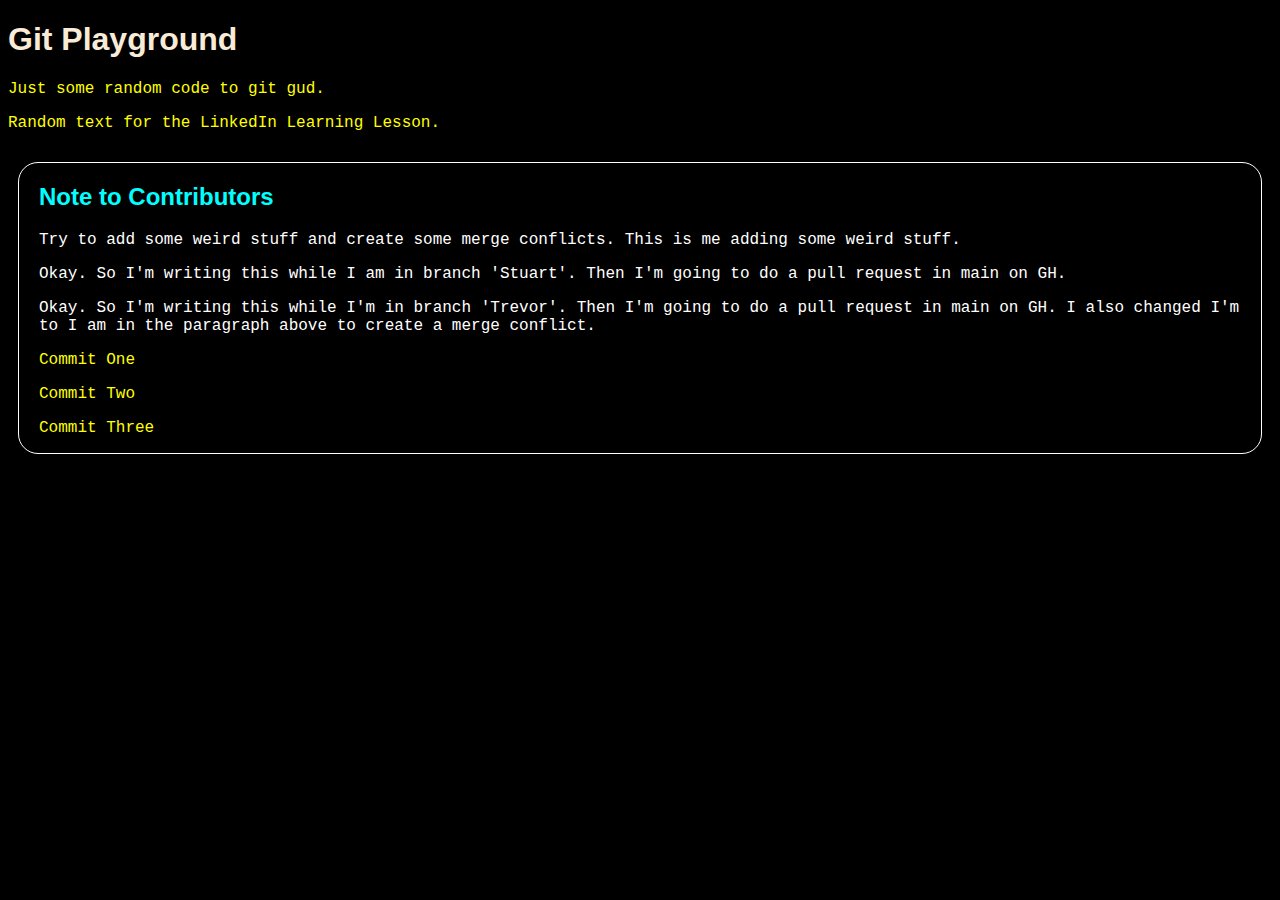
==== index.html @ 01b4a945 "added some changes" ====
<!DOCTYPE html>
<html lang="en">

<head>
    <meta charset="UTF-8">
    <meta http-equiv="X-UA-Compatible" content="IE=edge">
    <meta name="viewport" content="width=device-width, initial-scale=1.0">
    <link rel="stylesheet" type="text/css" href="styles.css">
    <title>Document</title>
</head>

<body>
    <h1>
        Git Playground
    </h1>
    <p>
        Just some random code to git gud.
    </p>
    <p>Random text for the LinkedIn Learning Lesson.</p>

    <div class="contributorBox">
        <h2>
            Note to Contributors
        </h2>
        <p class="white">
            Try to add some weird stuff and create some merge conflicts.
            This is me adding some weird stuff.
        </p>

        <p class="white">
            Okay. So I'm writing this while I am in branch 'Stuart'. Then I'm going to do a pull request in main on GH.
        </p>

        <p class="white">
            Okay. So I'm writing this while I'm in branch 'Trevor'. Then I'm going to do a pull request in main on GH. I
            also changed I'm to I am in the paragraph above to create a merge conflict.
        </p>

        <p>Commit One</p>
        <p>Commit Two</p>
        <p>Commit Three</p>

        <!-- Making some changes to our branch with a comment. -->
        <!-- Making some changes to staged to look at 'git diff --staged' with a comment. -->

    </div>

    <script src="app.js"></script>
</body>

</html>
---- styles.css ----
*{
    background-color: black;
}

h1{
    color: antiquewhite;
    font-family: Helvetica, sans-serif, Arial;
}

h2{
    color: aqua;
    font-family: Helvetica, sans-serif, Arial;
}

p{
    font-family: 'Courier New', Courier, monospace;
    color: yellow;
}

.white{
    color: white;
}

.coral{
    color: coral;
}

div.contributorBox{
    border: 1px solid white;
    border-radius: 20px;
    padding: 0px 20px;
    margin: 30px 10px;
}
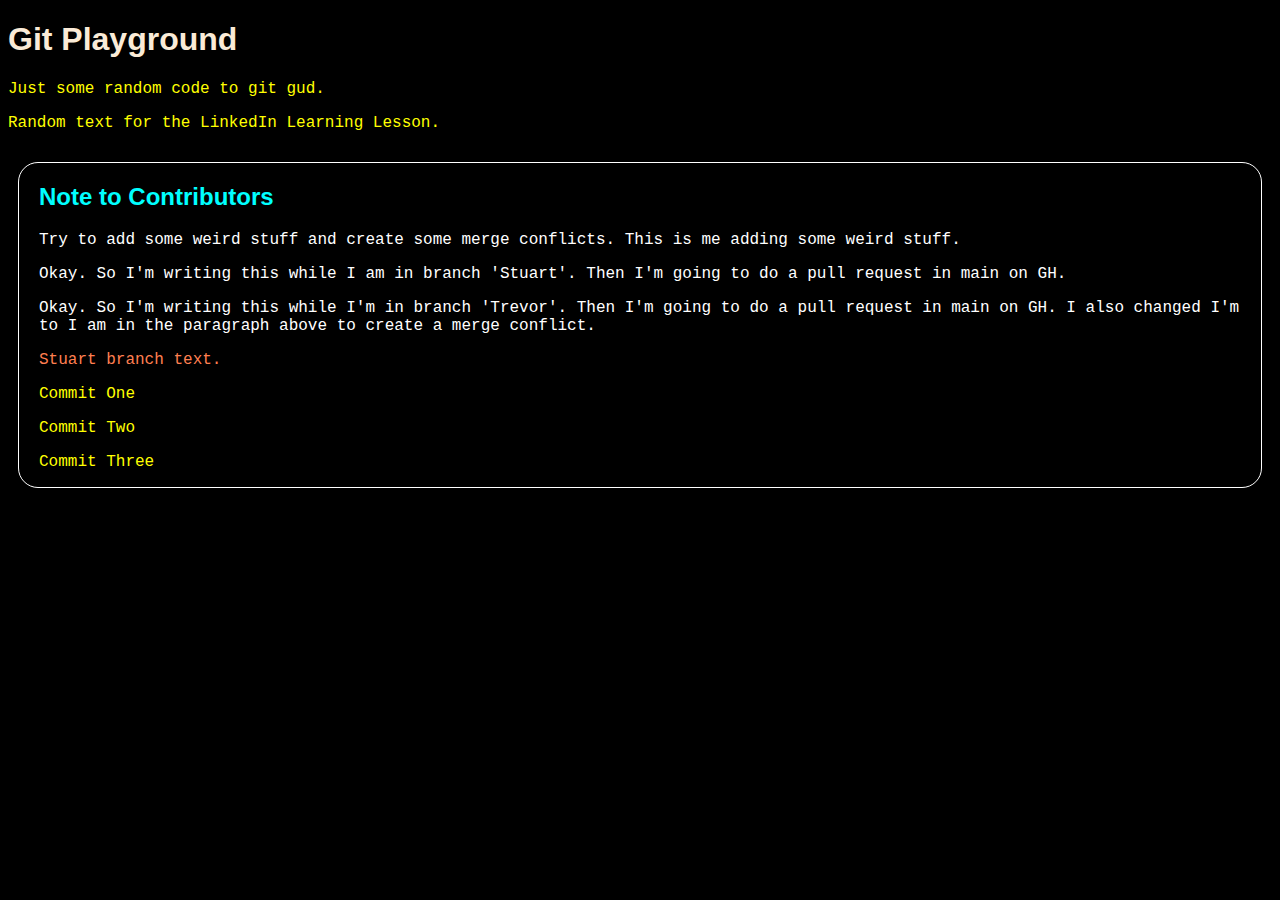
==== commit 7c82c9a9: "Merge branch 'main' into Trevor" ====
--- a/index.html
+++ b/index.html
@@ -19,15 +19,18 @@
     <p>Random text for the LinkedIn Learning Lesson.</p>
 
     <div class="contributorBox">
+
         <h2>
             Note to Contributors
         </h2>
+
         <p class="white">
             Try to add some weird stuff and create some merge conflicts.
             This is me adding some weird stuff.
         </p>
 
         <p class="white">
+
             Okay. So I'm writing this while I am in branch 'Stuart'. Then I'm going to do a pull request in main on GH.
         </p>
 
@@ -35,6 +38,8 @@
             Okay. So I'm writing this while I'm in branch 'Trevor'. Then I'm going to do a pull request in main on GH. I
             also changed I'm to I am in the paragraph above to create a merge conflict.
         </p>
+      
+        <p class="coral">Stuart branch text.</p>
 
         <p>Commit One</p>
         <p>Commit Two</p>
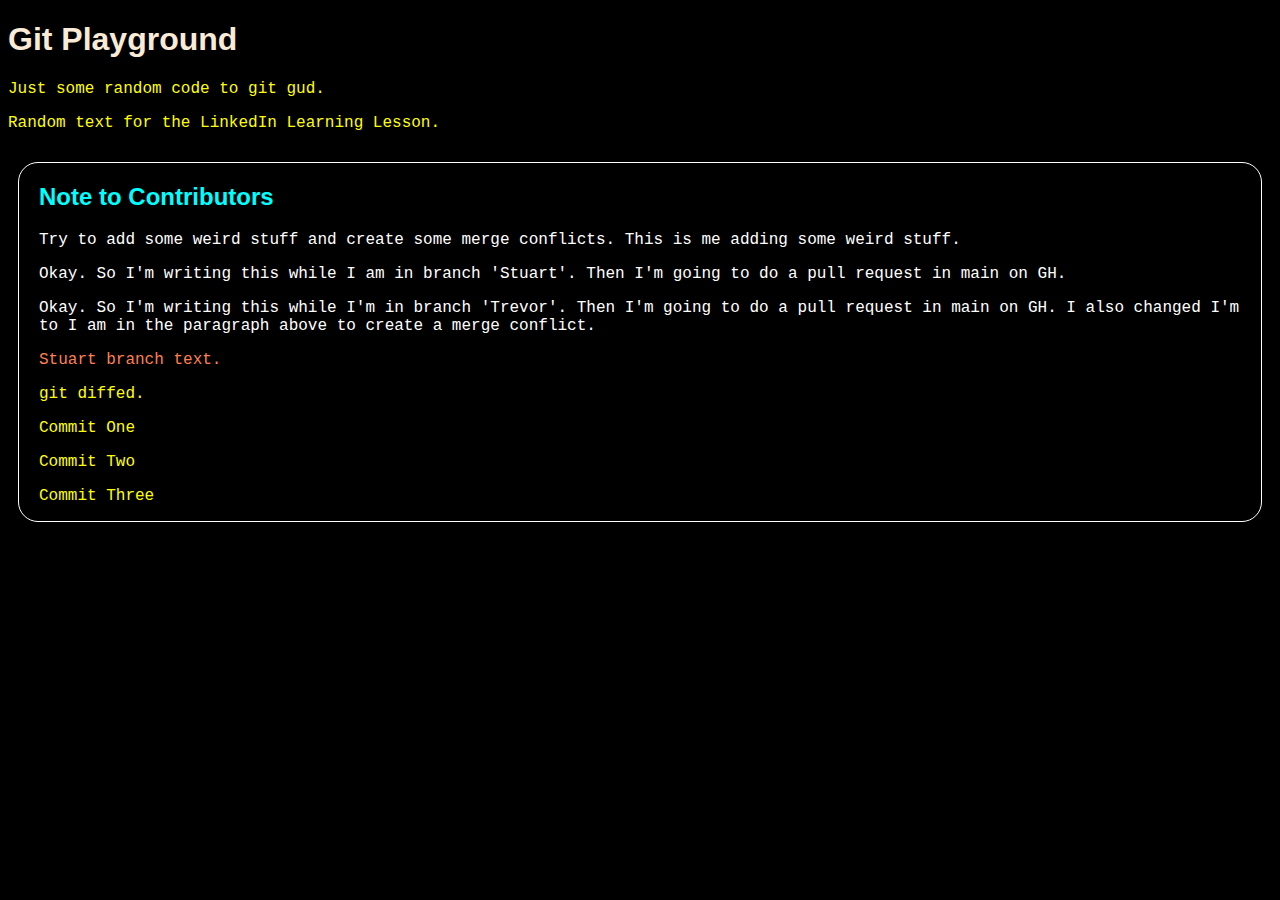
==== commit a2324030: "git diffed" ====
--- a/index.html
+++ b/index.html
@@ -30,7 +30,6 @@
         </p>
 
         <p class="white">
-
             Okay. So I'm writing this while I am in branch 'Stuart'. Then I'm going to do a pull request in main on GH.
         </p>
 
@@ -38,8 +37,10 @@
             Okay. So I'm writing this while I'm in branch 'Trevor'. Then I'm going to do a pull request in main on GH. I
             also changed I'm to I am in the paragraph above to create a merge conflict.
         </p>
-      
+
         <p class="coral">Stuart branch text.</p>
+
+        <p>git diffed.</p>
 
         <p>Commit One</p>
         <p>Commit Two</p>
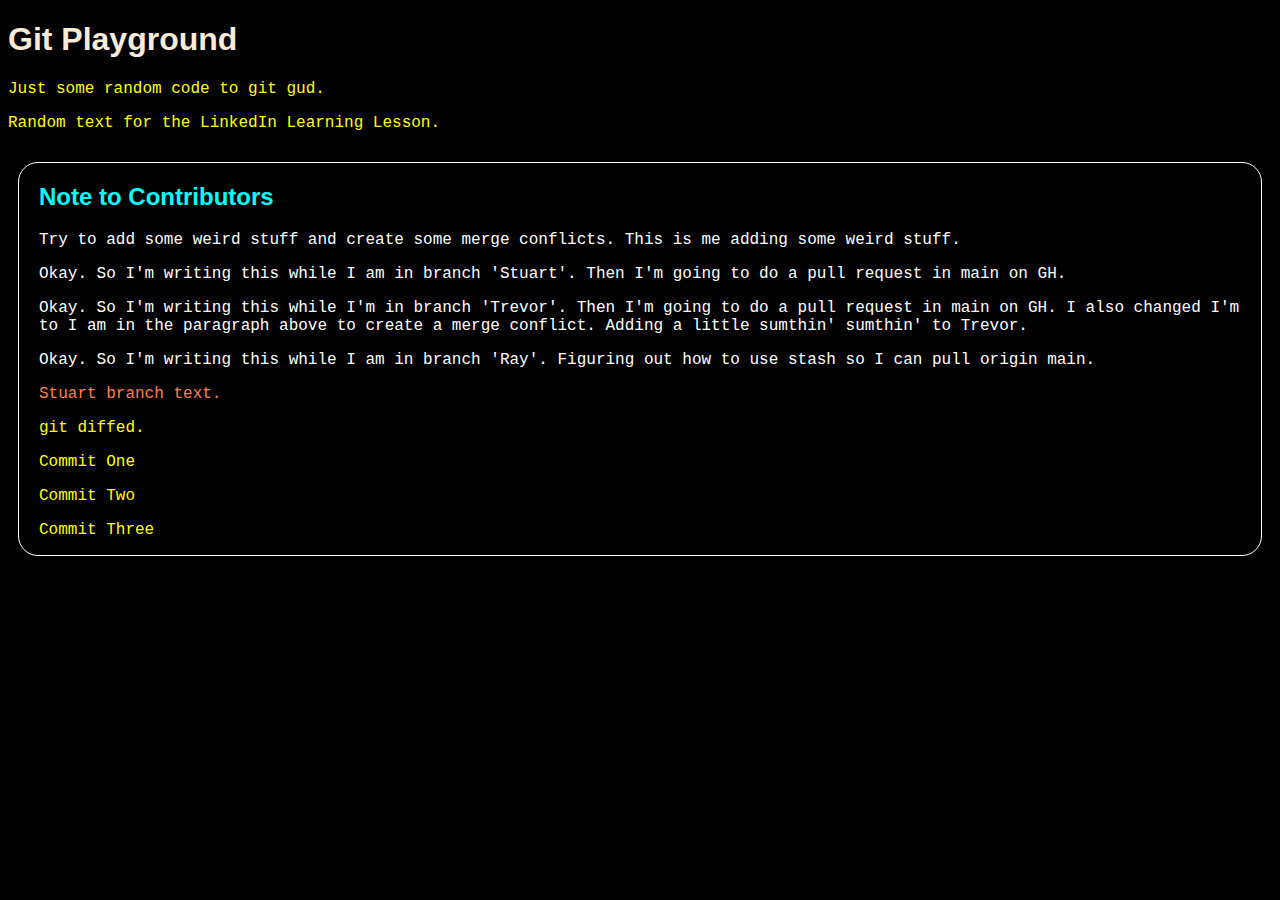
==== commit d7e42f72: "sumthin sumthin" ====
--- a/index.html
+++ b/index.html
@@ -36,6 +36,12 @@
         <p class="white">
             Okay. So I'm writing this while I'm in branch 'Trevor'. Then I'm going to do a pull request in main on GH. I
             also changed I'm to I am in the paragraph above to create a merge conflict.
+            Adding a little sumthin' sumthin' to Trevor.
+        </p>
+
+        <p class="white">
+            Okay. So I'm writing this while I am in branch 'Ray'. Figuring out how to use stash so I can pull origin
+            main.
         </p>
 
         <p class="coral">Stuart branch text.</p>
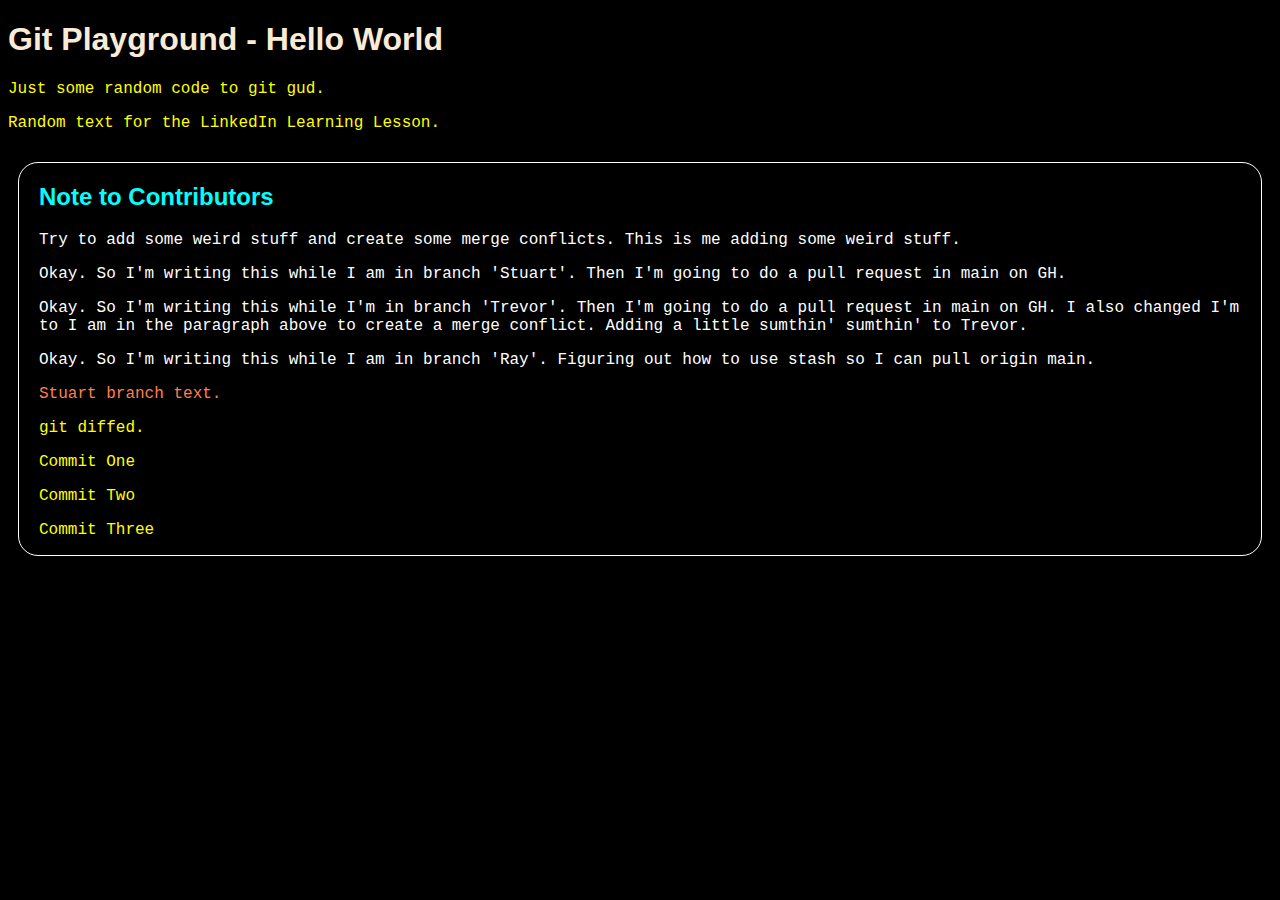
==== commit 7f04c342: "Update index.html" ====
--- a/index.html
+++ b/index.html
@@ -11,7 +11,7 @@
 
 <body>
     <h1>
-        Git Playground
+        Git Playground - Hello World
     </h1>
     <p>
         Just some random code to git gud.
@@ -60,4 +60,4 @@
     <script src="app.js"></script>
 </body>
 
-</html>+</html>
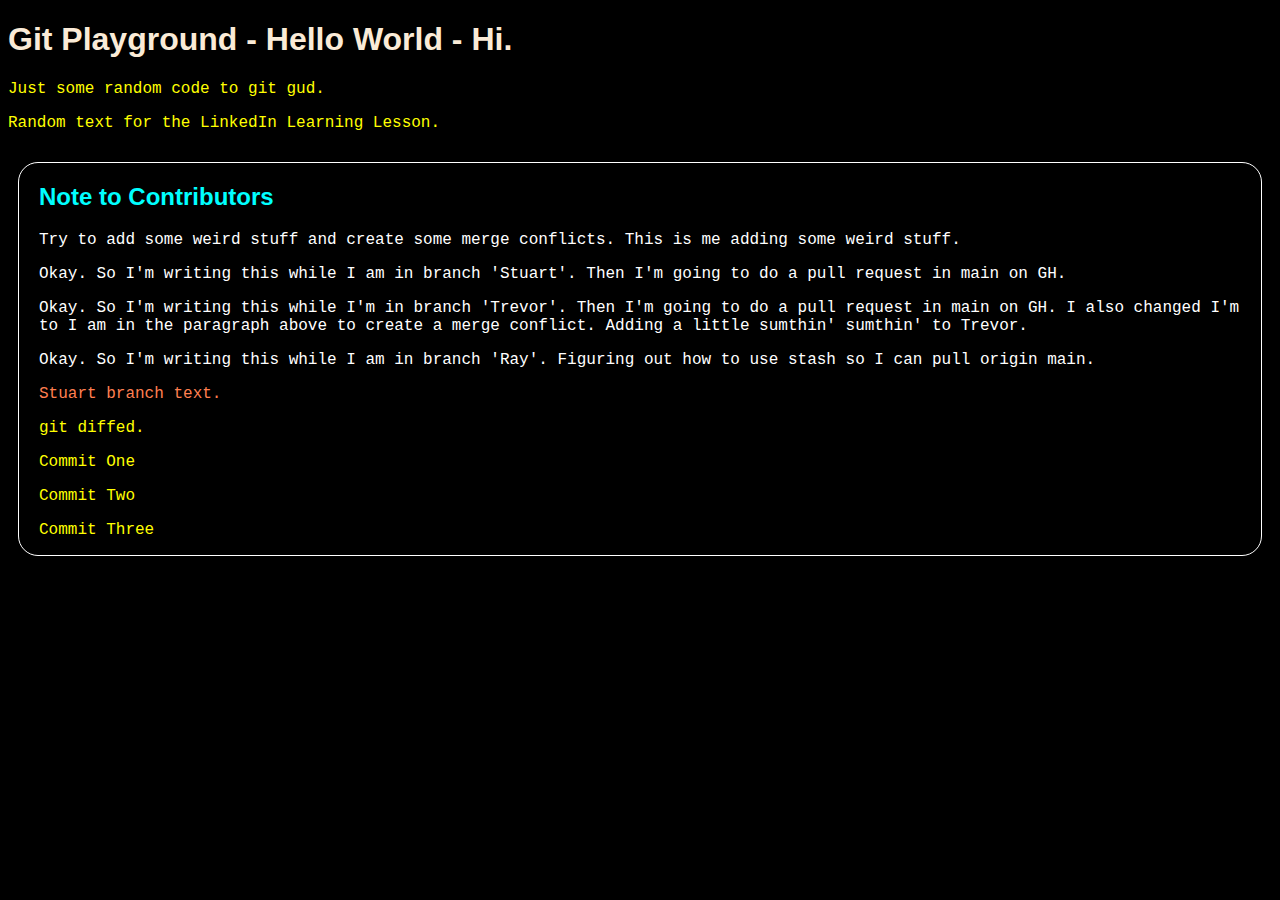
==== commit 72d669ae: "Hi." ====
--- a/index.html
+++ b/index.html
@@ -11,7 +11,7 @@
 
 <body>
     <h1>
-        Git Playground - Hello World
+        Git Playground - Hello World - Hi.
     </h1>
     <p>
         Just some random code to git gud.
@@ -60,4 +60,4 @@
     <script src="app.js"></script>
 </body>
 
-</html>
+</html>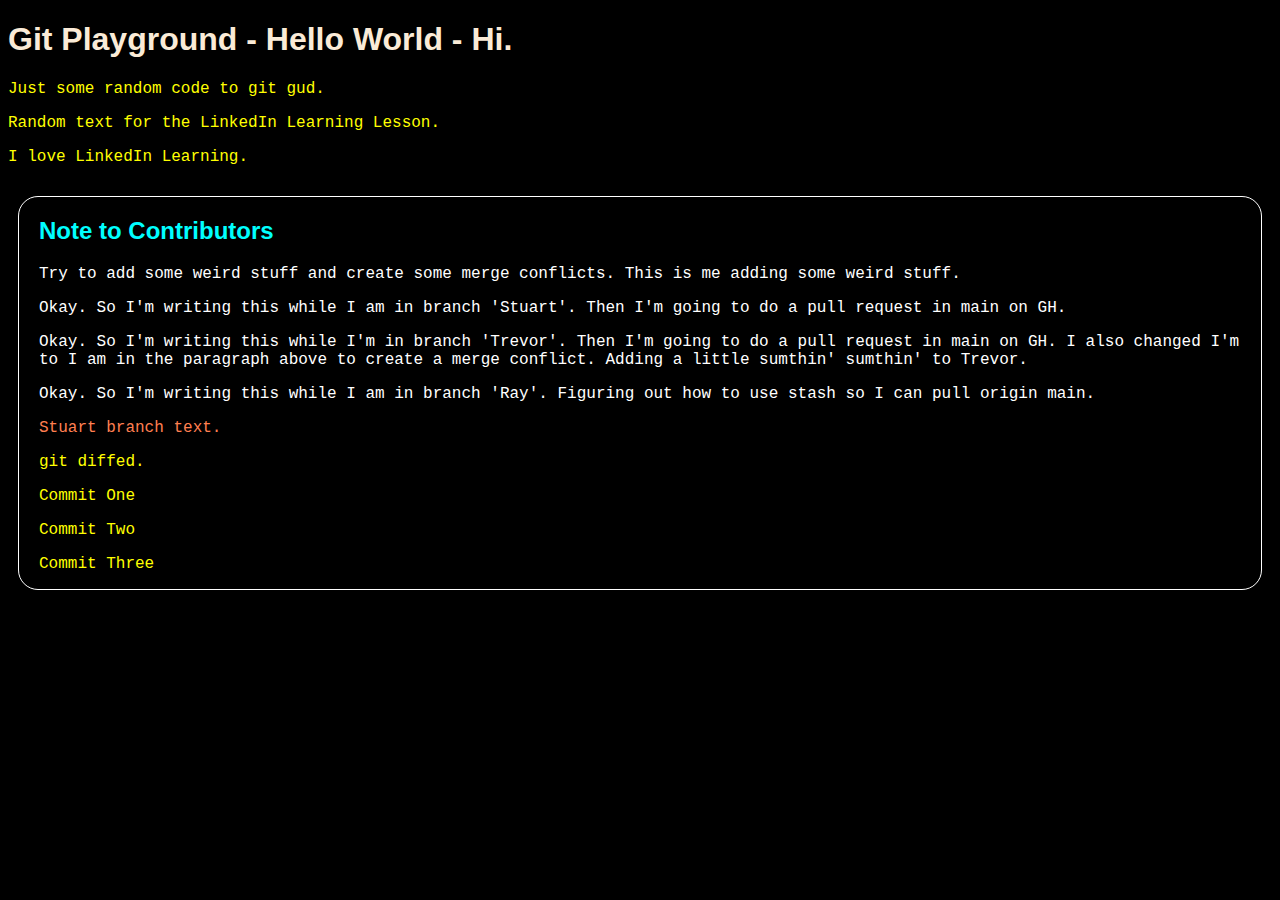
==== commit f60a7d78: "march 22" ====
--- a/index.html
+++ b/index.html
@@ -17,6 +17,7 @@
         Just some random code to git gud.
     </p>
     <p>Random text for the LinkedIn Learning Lesson.</p>
+    <p>I love LinkedIn Learning.</p>
 
     <div class="contributorBox">
 
